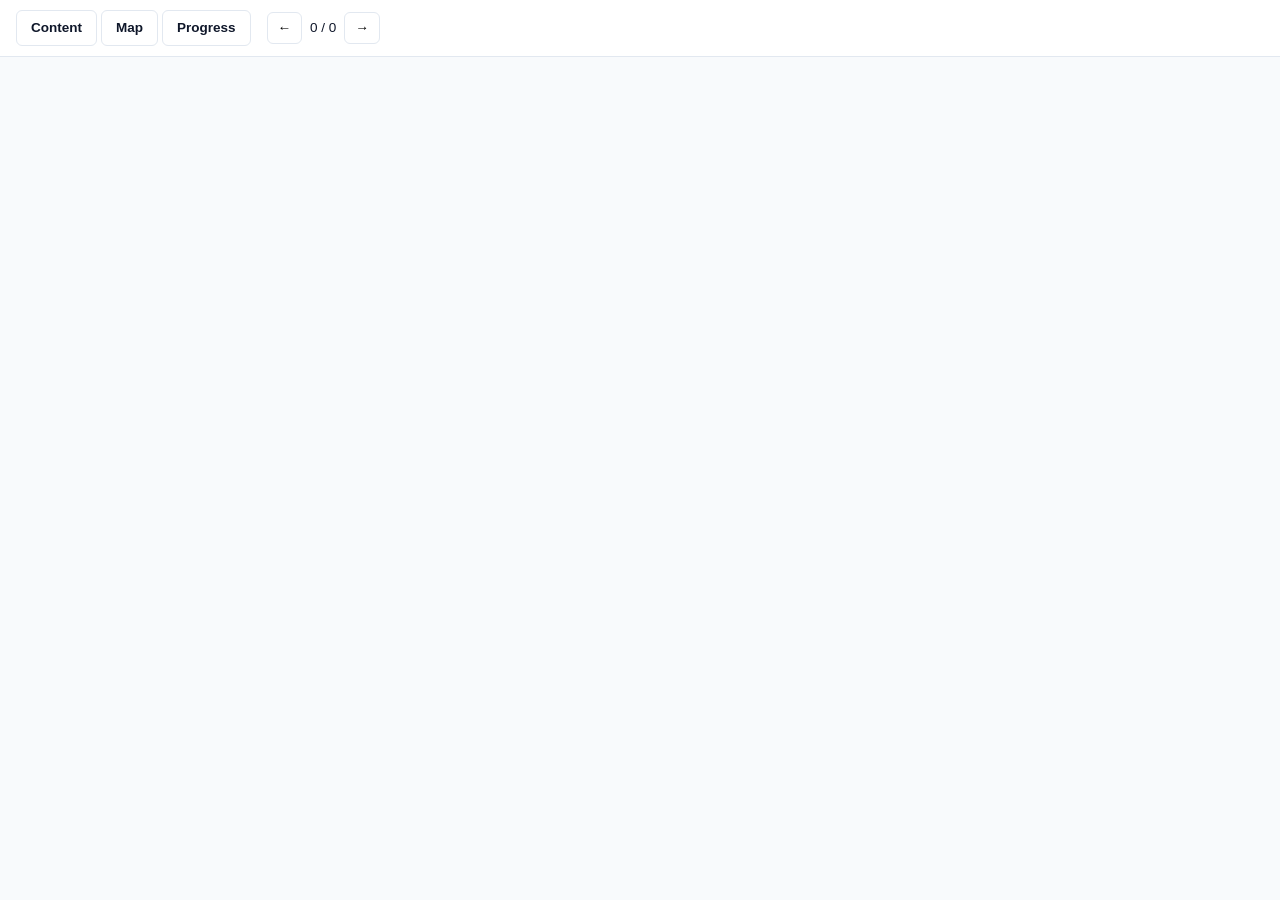
==== analysis/review_app/index.html @ 0966c4d2 "HW4: review interface, first 60-trace open coding, draft 8-mode taxonomy Adds analysis/review_app (C" ====
<!DOCTYPE html>
<!--
  Cartwheel HW4 review interface — adapted from analysis/ui/index.html for
  the trace structure actually observed in this project's samples.json
  (built by analysis.helpers.tools.select_traces / normalize_trace):

    - each sample is one full multi-turn conversation, already merged by
      scenario_id (analysis.helpers.normalization._merge_multi_turn)
    - sample.trace is a flat list of {role, ...} messages: user, assistant,
      tool_call {name, arguments}, tool_result {name, content}, observation
    - sample.features has turn_count / tool_call_count / distinct_tools /
      has_retrieval / tokens; sample.meta has role / store / prompt_version /
      scenario_id — no user_id or latency, so those are pulled instead from
      the matching HW3 scenario record (served read-only at /api/scenarios,
      joined here client-side by scenario_id) rather than invented.

  Same file-backed API as the reference UI (server API left unchanged):
    GET/POST /api/samples /api/annotations /api/patterns /api/suggestions
    GET      /api/graph /api/scenarios
-->
<html lang="en">
<head>
<meta charset="utf-8" />
<meta name="viewport" content="width=device-width, initial-scale=1" />
<title>Cartwheel HW4 review</title>
<style>
  :root {
    --role-user: #2563eb;
    --role-assistant: #059669;
    --role-tool-call: #b45309;
    --role-tool-result: #7c3aed;
    --role-system: #6b7280;
    --bg: #f8fafc;
    --panel: #ffffff;
    --line: #e2e8f0;
    --muted: #64748b;
    --text: #0f172a;
    --hl: #fde68a;
    --good: #16a34a;
    --bad: #dc2626;
  }
  * { box-sizing: border-box; }
  body { margin: 0; font: 13.5px/1.5 -apple-system, Segoe UI, sans-serif; background: var(--bg); color: var(--text); }
  button, select, textarea, input { font: inherit; }
  button { cursor: pointer; }

  #topbar {
    position: sticky; top: 0; z-index: 10;
    display: flex; align-items: center; gap: 16px;
    padding: 10px 16px; background: var(--panel); border-bottom: 1px solid var(--line);
  }
  .tabs { display: flex; gap: 4px; }
  .tabs button {
    padding: 7px 14px; border-radius: 6px; border: 1px solid var(--line);
    background: var(--panel); color: var(--text); font-weight: 600;
  }
  .tabs button.active { background: #0f172a; color: #fff; border-color: #0f172a; }
  .nav { display: flex; align-items: center; gap: 8px; }
  .nav button { border: 1px solid var(--line); background: var(--panel); border-radius: 6px; padding: 5px 10px; }
  .nav button:disabled { opacity: .35; cursor: default; }
  .spacer { flex: 1; }
  .stats { color: var(--muted); font-size: 12.5px; }

  #app { display: none; max-width: 1300px; margin: 0 auto; padding: 20px 16px 80px; }
  #app.active { display: block; }
  #view-trace { display: grid; grid-template-columns: minmax(0, 1fr) 320px; gap: 20px; align-items: start; }

  .card { background: var(--panel); border: 1px solid var(--line); border-radius: 10px; padding: 16px; }
  .header-card { margin-bottom: 14px; }
  .header-card h2 { margin: 0 0 8px; font-family: ui-monospace, monospace; font-size: 16px; }
  .badge {
    display: inline-block; font-size: 10.5px; font-weight: 700; letter-spacing: .03em;
    padding: 2px 8px; border-radius: 999px; margin-right: 6px; text-transform: uppercase;
  }
  .badge-challenge { background: #fee2e2; color: #991b1b; }
  .badge-coverage { background: #dbeafe; color: #1e3a8a; }
  .badge-dataquality { background: #fef3c7; color: #92400e; }
  .badge-intent { background: #ede9fe; color: #5b21b6; }
  .badge-role { background: #dcfce7; color: #166534; }

  .truth-box {
    margin-top: 10px; padding: 10px 12px; border-radius: 8px;
    background: #ecfdf5; border: 1px solid #a7f3d0; font-size: 12.5px;
  }
  .truth-box .label { font-weight: 700; font-family: ui-monospace, monospace; color: #065f46; }
  .truth-box .src { color: var(--muted); margin-top: 4px; font-size: 11.5px; }

  .meta-line { margin-top: 10px; color: var(--muted); font-size: 12.5px; display: flex; flex-wrap: wrap; gap: 14px; }
  .meta-line b { color: var(--text); }

  .sysprompt { margin-top: 10px; }
  .sysprompt summary { cursor: pointer; color: var(--muted); font-size: 12px; }
  .sysprompt pre { white-space: pre-wrap; font-size: 11.5px; background: #f1f5f9; padding: 10px; border-radius: 6px; margin-top: 6px; }

  .msg { border-left: 4px solid var(--role-system); background: var(--panel); border-radius: 0 8px 8px 0;
         padding: 10px 14px; margin-bottom: 10px; position: relative; }
  .msg.role-user { border-color: var(--role-user); background: #eff6ff; }
  .msg.role-assistant { border-color: var(--role-assistant); background: #ecfdf5; }
  .msg.role-tool_call { border-color: var(--role-tool-call); background: #fffbeb; }
  .msg.role-tool_result { border-color: var(--role-tool-result); background: #f5f3ff; }
  .msg .role-label { font-size: 10.5px; font-weight: 700; letter-spacing: .04em; text-transform: uppercase; margin-bottom: 4px; }
  .msg.role-user .role-label { color: var(--role-user); }
  .msg.role-assistant .role-label { color: var(--role-assistant); }
  .msg.role-tool_call .role-label { color: var(--role-tool-call); }
  .msg.role-tool_result .role-label { color: var(--role-tool-result); }
  .msg .name { font-family: ui-monospace, monospace; font-weight: 700; margin-bottom: 4px; }
  .msg pre { white-space: pre-wrap; word-break: break-word; font-family: ui-monospace, monospace; font-size: 12px; margin: 0; }
  .msg .text { white-space: pre-wrap; }
  .msg .toggle { color: var(--role-tool-result); background: none; border: none; font-size: 11.5px; padding: 4px 0 0; text-decoration: underline; }
  .msg mark { background: var(--hl); }

  .margin { position: sticky; top: 64px; display: flex; flex-direction: column; gap: 12px; }
  .compose textarea { width: 100%; min-height: 60px; border: 1px solid var(--line); border-radius: 6px; padding: 8px; resize: vertical; }
  .compose .quote { font-size: 12px; font-style: italic; color: var(--muted); border-left: 3px solid var(--hl); padding-left: 8px; margin-bottom: 6px; }
  .compose select { width: 100%; margin: 6px 0; padding: 5px; border: 1px solid var(--line); border-radius: 6px; }
  .compose .row { display: flex; gap: 6px; margin-top: 6px; }
  .compose .row button { flex: 1; padding: 6px; border-radius: 6px; border: 1px solid var(--line); background: #fff; }
  .compose .row button.primary { background: #0f172a; color: #fff; border-color: #0f172a; }
  .note-item { font-size: 12px; border-bottom: 1px dashed var(--line); padding: 8px 0; }
  .note-item .quote { font-style: italic; color: var(--muted); }
  .note-item .meta { color: var(--muted); font-size: 10.5px; margin-top: 3px; display: flex; justify-content: space-between; }
  .note-item .del { color: var(--bad); background: none; border: none; font-size: 11px; }
  .label-pill { font-size: 10px; padding: 1px 6px; border-radius: 999px; font-weight: 700; }
  .label-pill.present { background: #fee2e2; color: #991b1b; }
  .label-pill.absent { background: #dcfce7; color: #166534; }
  .empty { color: var(--muted); padding: 40px 20px; text-align: center; }
  .hint { color: var(--muted); font-size: 12px; }

  /* progress view */
  .prog-grid { display: grid; grid-template-columns: 1fr 1fr; gap: 20px; }
  .mode-block { margin-bottom: 12px; padding: 10px 12px; border: 1px solid var(--line); border-radius: 8px; }
  .mode-block h3 { margin: 0 0 4px; font-family: ui-monospace, monospace; font-size: 13px; display: flex; justify-content: space-between; }
  .mode-block .def { color: var(--muted); font-size: 12px; margin: 4px 0; }
  .mode-block .counts { font-size: 11.5px; color: var(--muted); }
  .add-mode { display: flex; gap: 6px; margin-top: 10px; }
  .add-mode input { flex: 1; border: 1px solid var(--line); border-radius: 6px; padding: 6px; }
  .add-mode button { border-radius: 6px; border: 1px solid var(--line); background: #0f172a; color: #fff; padding: 6px 12px; }
  table.grid { width: 100%; border-collapse: collapse; font-size: 12px; }
  table.grid th, table.grid td { border-bottom: 1px solid var(--line); padding: 5px 6px; text-align: center; }
  table.grid th:first-child, table.grid td:first-child { text-align: left; font-family: ui-monospace, monospace; }
  table.grid tr:hover { background: #f8fafc; cursor: pointer; }
  .sugg-row { display: flex; align-items: center; gap: 8px; border-bottom: 1px dashed var(--line); padding: 8px 0; font-size: 12px; }
  .sugg-row .mode { font-family: ui-monospace, monospace; background: #ede9fe; color: #5b21b6; padding: 1px 6px; border-radius: 4px; }
  .sugg-row .quote { flex: 1; font-style: italic; color: var(--muted); }
  .sugg-row button { border-radius: 6px; border: 1px solid var(--line); background: #fff; padding: 4px 8px; font-size: 11px; }

  /* map view */
  #graph-svg { width: 100%; height: 640px; background: var(--panel); border: 1px solid var(--line); border-radius: 10px; }
  .node { cursor: pointer; }
  .node:hover { stroke: #0f172a; stroke-width: 2; }
</style>
</head>
<body>

<div id="topbar">
  <div class="tabs">
    <button data-view="trace">Content</button>
    <button data-view="map">Map</button>
    <button data-view="progress">Progress</button>
  </div>
  <div class="nav" id="trace-nav">
    <button id="prev">&larr;</button>
    <span id="counter">0 / 0</span>
    <button id="next">&rarr;</button>
  </div>
  <div class="spacer"></div>
  <div class="stats" id="stats"></div>
</div>

<div id="app" class="active">
  <div id="view-trace"></div>
  <div id="view-map" style="display:none"></div>
  <div id="view-progress" style="display:none"></div>
</div>

<script>
const api = {
  get: (p) => fetch(p).then(r => r.json()),
  post: (p, d) => fetch(p, {method: 'POST', headers: {'Content-Type': 'application/json'}, body: JSON.stringify(d)}).then(r => r.json()),
};

const state = {
  samples: [], annotations: [], suggestions: [], patterns: {}, graph: {nodes: [], clusters: []}, scenarios: {},
  view: 'trace', idx: 0, pendingQuote: null,
};

// cp1252-as-UTF-8 mojibake repair (same technique as trace_viewer's
// _fix_text): re-encode the wrongly-decoded string as cp1252 bytes, then
// decode those bytes as UTF-8. Only characters cp1252 can represent are
// touched; anything outside that range, or bytes that fail to decode as
// valid UTF-8, are left exactly as received.
const CP1252_ENCODE = {
  0x20AC:0x80, 0x201A:0x82, 0x0192:0x83, 0x201E:0x84, 0x2026:0x85, 0x2020:0x86,
  0x2021:0x87, 0x02C6:0x88, 0x2030:0x89, 0x0160:0x8A, 0x2039:0x8B, 0x0152:0x8C,
  0x017D:0x8E, 0x2018:0x91, 0x2019:0x92, 0x201C:0x93, 0x201D:0x94, 0x2022:0x95,
  0x2013:0x96, 0x2014:0x97, 0x02DC:0x98, 0x2122:0x99, 0x0161:0x9A, 0x203A:0x9B,
  0x0153:0x9C, 0x017E:0x9E, 0x0178:0x9F,
};
function fixMojibake(str) {
  if (typeof str !== 'string' || !str) return str;
  const bytes = [];
  for (const ch of str) {
    const cp = ch.codePointAt(0);
    if (cp <= 0xFF) { bytes.push(cp); continue; }
    const mapped = CP1252_ENCODE[cp];
    if (mapped === undefined) return str;
    bytes.push(mapped);
  }
  try {
    return new TextDecoder('utf-8', {fatal: true}).decode(new Uint8Array(bytes));
  } catch (e) {
    return str;
  }
}
function deepFixText(value) {
  if (typeof value === 'string') return fixMojibake(value);
  if (Array.isArray(value)) return value.map(deepFixText);
  if (value && typeof value === 'object') {
    const out = {};
    for (const k in value) out[k] = deepFixText(value[k]);
    return out;
  }
  return value;
}

function escape(s) {
  return String(s == null ? '' : s).replace(/[&<>"']/g, c => ({'&':'&amp;','<':'&lt;','>':'&gt;','"':'&quot;',"'":'&#39;'}[c]));
}

function asAnnotationList(a) {
  if (Array.isArray(a)) return a;
  if (a && Array.isArray(a.annotations)) return a.annotations;
  return [];
}

function normalizePatterns(p) {
  if (!p) return [];
  if (Array.isArray(p.modes)) return p.modes.filter(m => m && m.name);
  if (typeof p === 'object' && !Array.isArray(p)) {
    return Object.entries(p).filter(([k]) => k !== 'human_signoff' && k !== 'reconciliation')
      .map(([name, v]) => ({name, ...(v || {})}));
  }
  return [];
}

async function load() {
  const [samples, annotations, suggestions, patterns, graph, scenarios] = await Promise.all([
    api.get('/api/samples'), api.get('/api/annotations'), api.get('/api/suggestions'),
    api.get('/api/patterns'), api.get('/api/graph'), api.get('/api/scenarios'),
  ]);
  state.samples = (Array.isArray(samples) ? samples : []).map(deepFixText);
  state.annotations = asAnnotationList(annotations);
  state.suggestions = Array.isArray(suggestions) ? suggestions : [];
  state.patterns = patterns && typeof patterns === 'object' ? patterns : {};
  state.graph = graph && typeof graph === 'object' ? graph : {nodes: [], clusters: []};
  state.scenarios = deepFixText(scenarios && typeof scenarios === 'object' ? scenarios : {});
  if (state.idx >= state.samples.length) state.idx = 0;
}

async function persistAnnotations() {
  const result = await api.post('/api/annotations', state.annotations);
  if (result && result.error) console.warn('annotation sync:', result.error);
  return result;
}

// ---- topbar ----

function renderTopbar() {
  document.querySelectorAll('.tabs button').forEach(b => b.classList.toggle('active', b.dataset.view === state.view));
  document.getElementById('trace-nav').style.visibility = state.view === 'trace' ? 'visible' : 'hidden';
  const total = state.samples.length;
  document.getElementById('counter').textContent = total ? `${state.idx + 1} / ${total}` : '0 / 0';
  document.getElementById('prev').disabled = state.idx <= 0;
  document.getElementById('next').disabled = state.idx >= total - 1;
  const annotatedTraces = new Set(state.annotations.map(a => a.trace_id)).size;
  const notes = state.annotations.length;
  document.getElementById('stats').textContent =
    `${annotatedTraces} / ${total} traces annotated, ${notes} note${notes === 1 ? '' : 's'}`;
}

// ---- trace view ----

function scenarioFor(sample) {
  const sid = (sample.meta && sample.meta.scenario_id) || sample.trace_id;
  return state.scenarios[sid] || null;
}

function truncated(text, limit) {
  if (text.length <= limit) return {short: text, isLong: false};
  return {short: text.slice(0, limit), isLong: true};
}

function sessionMatches(args, sess) {
  // Flag tool arguments whose value equals the caller's session IDs, so a
  // reviewer can see where a value like "store": "1" came from.
  const notes = [];
  if (!args || typeof args !== 'object') return notes;
  const ids = [['store ID', sess.store_id, 'store'], ['user ID', sess.user_id, 'user']];
  for (const [key, val] of Object.entries(args)) {
    if (val === null || val === undefined || val === '') continue;
    for (const [label, id, keyword] of ids) {
      if (key.toLowerCase().includes(keyword) && id !== null && id !== undefined && String(val) === String(id)) {
        notes.push(`argument "${key}" = ${JSON.stringify(val)} equals the session ${label} (${id})`);
      }
    }
  }
  return notes;
}

function renderMessage(msg, i, sess) {
  const role = msg.role || 'observation';
  const cls = ['user', 'assistant', 'tool_call', 'tool_result'].includes(role) ? role : 'observation';
  let label = role.replace(/_/g, ' ');
  let body = '';
  if (role === 'tool_call') {
    const args = JSON.stringify(msg.arguments ?? {}, null, 2);
    const t = truncated(args, 500);
    const matchNotes = sessionMatches(msg.arguments, sess || {})
      .map(n => `<div class="hint" style="color:var(--role-tool-call); margin-bottom:4px">${escape(n)}</div>`).join('');
    body = `<div class="name">${escape(msg.name || '')}</div>` + matchNotes +
      `<pre data-full="${escape(args)}">${escape(t.short)}${t.isLong ? '…' : ''}</pre>` +
      (t.isLong ? `<button class="toggle" data-action="expand">Show full arguments (${args.split('\n').length} lines)</button>` : '');
  } else if (role === 'tool_result') {
    const content = typeof msg.content === 'string' ? msg.content : JSON.stringify(msg.content ?? {}, null, 2);
    const t = truncated(content, 500);
    body = `<div class="name">${escape(msg.name || '')}</div>` +
      `<pre data-full="${escape(content)}">${escape(t.short)}${t.isLong ? '…' : ''}</pre>` +
      (t.isLong ? `<button class="toggle" data-action="expand">Show full result (${content.split('\n').length} lines)</button>` : '');
  } else if (role === 'observation') {
    label = msg.label || 'observation';
    body = `<div class="text">${escape(msg.text || '')}</div>`;
  } else {
    body = `<div class="text">${escape(msg.text || '')}</div>`;
  }
  return `<div class="msg role-${cls}" data-msg-index="${i}">` +
    `<div class="role-label">${escape(label)}</div>${body}</div>`;
}

function renderTrace() {
  const el = document.getElementById('view-trace');
  if (!state.samples.length) {
    el.innerHTML = `<div class="card empty">No samples loaded yet.<br><br>` +
      `Run <code>analysis.helpers.tools.select_traces(...)</code> to populate ` +
      `<code>analysis/state/samples.json</code>, then reload this page.</div>`;
    return;
  }
  const sample = state.samples[state.idx];
  const scenario = scenarioFor(sample);
  const tuple = (scenario && scenario.tuple) || {};
  const expected = scenario && scenario.expected;
  const feats = sample.features || {};

  const badges = [];
  if (scenario) {
    badges.push(`<span class="badge badge-${scenario.scenario_group === 'challenge' ? 'challenge' : 'coverage'}">${escape(scenario.scenario_group || '')}</span>`);
    if (scenario.data_quality_case_id) badges.push(`<span class="badge badge-dataquality">data quality</span>`);
    if (tuple.intent) badges.push(`<span class="badge badge-intent">${escape(tuple.intent)}</span>`);
    if (tuple.role) badges.push(`<span class="badge badge-role">${escape(tuple.role)}</span>`);
  }

  let truthBox = '';
  if (expected) {
    const src = expected.source ? `${escape(expected.source.type || '')} / ${escape(expected.source.reference || '')}` : '';
    truthBox = `<div class="truth-box">` +
      `<div class="label">EXPECTED: ${escape(expected.outcome || '')}</div>` +
      `<div>${escape(expected.reason || '')}</div>` +
      (src ? `<div class="src">Source: ${src}</div>` : '') +
      `</div>`;
  }

  const sess = (scenario && scenario.session) || {};
  const metaBits = [
    ['Role', tuple.role || (sample.meta && sample.meta.role)],
    ['User', sess.user_name ? `${sess.user_id} (${sess.user_name})` : tuple.user_id],
    ['Session store ID', sess.store_id !== null && sess.store_id !== undefined ? `${sess.store_id}${sess.store_name ? ' (' + sess.store_name + ')' : ''}` : null],
    ['Difficulty', tuple.difficulty],
    ['Tools needed', tuple.tools_needed],
    ['Style', tuple.user_style],
    ['Turns', feats.turn_count],
    ['Tool calls', feats.tool_call_count],
  ].filter(([, v]) => v !== undefined && v !== null && v !== '');
  const metaLine = metaBits.map(([k, v]) => `<span><b>${k}:</b> ${escape(String(v))}</span>`).join('');

  const sysMsg = (sample.trace || []).find(m => m.role === 'system');
  const sysBlock = sysMsg
    ? `<details class="sysprompt"><summary>System prompt (click to expand)</summary><pre>${escape(sysMsg.text || '')}</pre></details>`
    : '';

  const conversation = (sample.trace || [])
    .filter(m => m.role !== 'system')
    .map((m, i) => renderMessage(m, i, sess)).join('');

  el.innerHTML =
    `<div>` +
      `<div class="card header-card">` +
        `<h2>${escape(sample.trace_id)}</h2>` +
        badges.join('') +
        truthBox +
        `<div class="meta-line">${metaLine}</div>` +
        (sample.reason ? `<div class="hint" style="margin-top:8px">Sampled because: ${escape(sample.reason)}</div>` : '') +
        sysBlock +
      `</div>` +
      `<div id="conversation">${conversation}</div>` +
    `</div>` +
    `<div class="margin" id="margin"></div>`;

  renderMargin();
  document.getElementById('conversation').addEventListener('mouseup', onSelectText);
  document.getElementById('conversation').querySelectorAll('.toggle').forEach(btn => {
    btn.addEventListener('click', () => {
      const pre = btn.previousElementSibling;
      pre.textContent = pre.dataset.full;
      btn.remove();
    });
  });
}

function onSelectText(ev) {
  const sel = window.getSelection();
  const text = sel ? sel.toString().trim() : '';
  if (!text) return;
  const msgEl = ev.target.closest('[data-msg-index]');
  state.pendingQuote = {text, msgIndex: msgEl ? Number(msgEl.dataset.msgIndex) : null};
  renderMargin();
}

function renderMargin() {
  const el = document.getElementById('margin');
  if (!el) return;
  const sample = state.samples[state.idx];
  const modes = normalizePatterns(state.patterns);
  // The mode + present/absent controls are Part E's structured-labeling
  // step, which only makes sense once a taxonomy exists (Part D). Before
  // that, show plain note-taking only — no dead controls.
  const modeOptions = modes.map(m => `<option value="${escape(m.name)}">${escape(m.name)}</option>`).join('');
  const modeControls = modes.length
    ? `<select id="__MODE_ID__">${modeOptions}</select>` +
      `<div class="row"><button data-label="1">Mark present</button><button data-label="0">Mark absent</button></div>`
    : '';

  let compose = '';
  if (state.pendingQuote) {
    compose = `<div class="card compose">` +
      `<div class="quote">"${escape(state.pendingQuote.text)}"</div>` +
      `<textarea id="note-text" placeholder="What's happening here?"></textarea>` +
      modeControls.replace('__MODE_ID__', 'note-mode') +
      `<div class="row"><button class="primary" id="save-note">Save note</button><button id="cancel-note">Cancel</button></div>` +
    `</div>`;
  } else {
    compose = `<div class="card compose">` +
      `<div class="hint" style="margin-bottom:6px">Select any text above to quote it, or write a general note below.</div>` +
      `<textarea id="general-note-text" placeholder="General note about this trace..."></textarea>` +
      modeControls.replace('__MODE_ID__', 'general-note-mode') +
      `<div class="row"><button class="primary" id="general-save">Save note</button></div>` +
    `</div>`;
  }

  const alreadyReviewed = state.annotations.some(a => a.trace_id === sample.trace_id);
  const noFailureBlock = `<div class="card">` +
    `<button id="no-failure-btn" style="width:100%; padding:8px; border-radius:6px; border:1px solid var(--line); background:#fff;">` +
    `${alreadyReviewed ? 'Already has notes' : 'No failure observed'}</button>` +
    `<div class="hint" style="margin-top:6px">Per Part B: read until the first failure and stop; if there truly isn't one, record that explicitly so this trace counts as reviewed.</div></div>`;

  const notes = state.annotations.filter(a => a.trace_id === sample.trace_id)
    .slice().sort((a, b) => (b.ts || '').localeCompare(a.ts || ''));
  const notesHtml = notes.length
    ? notes.map(a => `<div class="note-item" data-id="${escape(a.id)}">` +
        (a.quote ? `<div class="quote">"${escape(a.quote)}"</div>` : '') +
        `<div>${escape(a.note || '')}</div>` +
        `<div class="meta"><span>${a.mode ? `<span class="label-pill ${a.label == 1 ? 'present' : 'absent'}">${escape(a.mode)}: ${a.label == 1 ? 'present' : 'absent'}</span>` : ''}</span>` +
        `<button class="del" data-id="${escape(a.id)}">delete</button></div></div>`).join('')
    : `<div class="hint">No notes on this trace yet.</div>`;

  el.innerHTML = noFailureBlock + compose + `<div class="card"><b style="font-size:12px">Notes on this trace</b><div style="margin-top:8px">${notesHtml}</div></div>`;

  const noFailureBtn = document.getElementById('no-failure-btn');
  if (noFailureBtn && !alreadyReviewed) {
    noFailureBtn.addEventListener('click', () => saveAnnotation('', 'no failure observed', null, null));
  } else if (noFailureBtn) {
    noFailureBtn.disabled = true;
  }

  const noteTextId = state.pendingQuote ? 'note-text' : 'general-note-text';
  const modeSelId = state.pendingQuote ? 'note-mode' : 'general-note-mode';
  const quoteText = state.pendingQuote ? state.pendingQuote.text : null;
  const modeValue = () => { const sel = document.getElementById(modeSelId); return sel ? sel.value : null; };

  if (state.pendingQuote) {
    document.getElementById('cancel-note').addEventListener('click', () => { state.pendingQuote = null; renderMargin(); });
  }
  const saveBtn = document.getElementById(state.pendingQuote ? 'save-note' : 'general-save');
  if (saveBtn) saveBtn.addEventListener('click', () => saveAnnotation('', document.getElementById(noteTextId).value, modeValue(), quoteText));
  el.querySelectorAll('.row button[data-label]').forEach(btn => {
    btn.addEventListener('click', () => saveAnnotation(btn.dataset.label, document.getElementById(noteTextId).value, modeValue(), quoteText));
  });
  el.querySelectorAll('.del').forEach(btn => btn.addEventListener('click', () => deleteAnnotation(btn.dataset.id)));
}

function saveAnnotation(labelStr, note, mode, quote) {
  const sample = state.samples[state.idx];
  if (!note && !quote) { alert('Write a note first — there\'s nothing to save yet.'); return; }
  const rec = {
    id: `ann-${Date.now()}-${Math.random().toString(36).slice(2, 7)}`,
    trace_id: sample.trace_id,
    scenario_id: (sample.meta && sample.meta.scenario_id) || null,
    quote: quote || null,
    note: note || '',
    mode: mode || null,
    label: labelStr === '' ? null : Number(labelStr),
    source: 'human',
    ts: new Date().toISOString(),
  };
  state.annotations.push(rec);
  state.pendingQuote = null;
  persistAnnotations();
  renderMargin();
  renderTopbar();
}

function deleteAnnotation(id) {
  state.annotations = state.annotations.filter(a => a.id !== id);
  persistAnnotations();
  renderMargin();
  renderTopbar();
}

// ---- map view ----

function renderMap() {
  const el = document.getElementById('view-map');
  const nodes = state.graph.nodes || [];
  if (!nodes.length) {
    el.innerHTML = `<div class="card empty">No 2D projection yet.<br><br>The graph fills in once the sample set has enough traces to cluster.</div>`;
    return;
  }
  const xs = nodes.map(n => n.x), ys = nodes.map(n => n.y);
  const minX = Math.min(...xs), maxX = Math.max(...xs), minY = Math.min(...ys), maxY = Math.max(...ys);
  const pad = 30, w = 1100, h = 620;
  const sx = x => pad + (maxX > minX ? (x - minX) / (maxX - minX) : 0.5) * (w - 2 * pad);
  const sy = y => pad + (maxY > minY ? (y - minY) / (maxY - minY) : 0.5) * (h - 2 * pad);
  const annotatedIds = new Set(state.annotations.map(a => a.trace_id));
  const hue = c => { let h2 = 0; const s = String(c); for (let i = 0; i < s.length; i++) h2 = (h2 * 31 + s.charCodeAt(i)) % 360; return h2; };

  const circles = nodes.map(n => {
    const color = `hsl(${hue(n.cluster ?? 0)}, 60%, 55%)`;
    const ring = annotatedIds.has(n.id) ? 'stroke="#0f172a" stroke-width="2"' : 'stroke="none"';
    return `<circle class="node" data-id="${escape(n.id)}" cx="${sx(n.x)}" cy="${sy(n.y)}" r="6" fill="${color}" ${ring}><title>${escape(n.id)}</title></circle>`;
  }).join('');

  el.innerHTML = `<div class="hint" style="margin-bottom:8px">Each point is a sampled trace; color = cluster, ring = already annotated. Click to open.</div>` +
    `<svg id="graph-svg" viewBox="0 0 ${w} ${h}">${circles}</svg>`;

  el.querySelectorAll('.node').forEach(c => c.addEventListener('click', () => {
    const id = c.dataset.id;
    const i = state.samples.findIndex(s => s.trace_id === id);
    if (i >= 0) { state.idx = i; state.view = 'trace'; renderAll(); }
  }));
}

// ---- progress view ----

function renderProgress() {
  const el = document.getElementById('view-progress');
  const modes = normalizePatterns(state.patterns);
  const total = state.samples.length;
  const annotatedTraces = new Set(state.annotations.map(a => a.trace_id)).size;
  const pct = total ? Math.round(100 * annotatedTraces / total) : 0;

  const modeBlocks = modes.length
    ? modes.map(m => {
        const rows = state.annotations.filter(a => a.mode === m.name && (a.label === 0 || a.label === 1));
        const present = rows.filter(r => r.label === 1).length;
        const absent = rows.filter(r => r.label === 0).length;
        return `<div class="mode-block"><h3>${escape(m.name)}<span class="counts">${present} present / ${absent} absent</span></h3>` +
          `<div class="def">${escape(m.definition || '')}</div></div>`;
      }).join('')
    : `<div class="hint">No failure modes defined yet. Add one below once open coding has surfaced a pattern.</div>`;

  const gridRows = state.samples.map(s => {
    const cells = modes.map(m => {
      const rows = state.annotations.filter(a => a.trace_id === s.trace_id && a.mode === m.name && (a.label === 0 || a.label === 1));
      const last = rows[rows.length - 1];
      if (!last) return '<td>–</td>';
      return `<td style="color:${last.label === 1 ? 'var(--bad)' : 'var(--good)'}">${last.label === 1 ? '✓' : '✗'}</td>`;
    }).join('');
    const noteCount = state.annotations.filter(a => a.trace_id === s.trace_id).length;
    return `<tr data-id="${escape(s.trace_id)}"><td>${escape(s.trace_id)}</td><td>${noteCount}</td>${cells}</tr>`;
  }).join('');

  const suggRows = state.suggestions.length
    ? state.suggestions.map((s, i) => `<div class="sugg-row" data-i="${i}">` +
        `<span class="mode">${escape(s.mode || '')}</span><span class="quote">"${escape(s.quote || '')}" &middot; ${escape(s.trace_id || '')}</span>` +
        `<button data-action="accept" data-i="${i}">Accept</button><button data-action="reject" data-i="${i}">Reject</button></div>`).join('')
    : `<div class="hint">No pending suggestions.</div>`;

  el.innerHTML = `<div class="prog-grid">` +
    `<div class="card">` +
      `<b>Overall progress</b>` +
      `<div class="hint" style="margin:8px 0">${annotatedTraces} / ${total} traces have at least one note (${pct}%)</div>` +
      `<b style="font-size:12px">Failure mode taxonomy</b>` +
      `<div style="margin-top:8px">${modeBlocks}</div>` +
      `<div class="add-mode">` +
        `<input id="new-mode-name" placeholder="mode_name_snake_case" />` +
        `<input id="new-mode-def" placeholder="definition" style="flex:2" />` +
        `<button id="add-mode-btn">Add mode</button>` +
      `</div>` +
    `</div>` +
    `<div class="card">` +
      `<b>Agent suggestions</b>` +
      `<div style="margin-top:8px">${suggRows}</div>` +
    `</div>` +
  `</div>` +
  `<div class="card" style="margin-top:20px; overflow-x:auto">` +
    `<b>Structured labeling</b>` +
    `<table class="grid"><thead><tr><th>trace</th><th>notes</th>${modes.map(m => `<th>${escape(m.name)}</th>`).join('')}</tr></thead>` +
    `<tbody>${gridRows}</tbody></table>` +
  `</div>`;

  el.querySelectorAll('table.grid tbody tr').forEach(tr => tr.addEventListener('click', () => {
    const i = state.samples.findIndex(s => s.trace_id === tr.dataset.id);
    if (i >= 0) { state.idx = i; state.view = 'trace'; renderAll(); }
  }));
  document.getElementById('add-mode-btn').addEventListener('click', addMode);
  el.querySelectorAll('.sugg-row button').forEach(btn => btn.addEventListener('click', () => handleSuggestion(Number(btn.dataset.i), btn.dataset.action)));
}

async function addMode() {
  const name = document.getElementById('new-mode-name').value.trim();
  const definition = document.getElementById('new-mode-def').value.trim();
  if (!name) return;
  const modes = normalizePatterns(state.patterns);
  modes.push({name, definition, status: 'draft', example_trace_ids: [], example_quotes: []});
  state.patterns = {modes};
  await api.post('/api/patterns', state.patterns);
  renderProgress();
}

async function handleSuggestion(i, action) {
  const s = state.suggestions[i];
  if (action === 'accept') {
    state.annotations.push({
      id: `ann-${Date.now()}-${Math.random().toString(36).slice(2, 7)}`,
      trace_id: s.trace_id, quote: s.quote || null, note: `[accepted suggestion] ${s.mode || ''}`,
      mode: s.mode || null, label: 1, source: 'accepted_suggestion', ts: new Date().toISOString(),
    });
    await persistAnnotations();
  }
  state.suggestions = state.suggestions.filter((_, idx) => idx !== i);
  await api.post('/api/suggestions', state.suggestions);
  renderProgress();
  renderTopbar();
}

// ---- shell ----

function renderAll() {
  document.getElementById('view-trace').style.display = state.view === 'trace' ? 'grid' : 'none';
  document.getElementById('view-map').style.display = state.view === 'map' ? 'block' : 'none';
  document.getElementById('view-progress').style.display = state.view === 'progress' ? 'block' : 'none';
  renderTopbar();
  if (state.view === 'trace') renderTrace();
  else if (state.view === 'map') renderMap();
  else renderProgress();
}

document.querySelectorAll('.tabs button').forEach(b => b.addEventListener('click', () => { state.view = b.dataset.view; state.pendingQuote = null; renderAll(); }));
document.getElementById('prev').addEventListener('click', () => { if (state.idx > 0) { state.idx--; state.pendingQuote = null; renderAll(); } });
document.getElementById('next').addEventListener('click', () => { if (state.idx < state.samples.length - 1) { state.idx++; state.pendingQuote = null; renderAll(); } });

async function poll() {
  try {
    const [samples, suggestions, patterns, annotations] = await Promise.all([
      api.get('/api/samples'), api.get('/api/suggestions'), api.get('/api/patterns'), api.get('/api/annotations'),
    ]);
    const remote = asAnnotationList(annotations);
    const seen = new Set(state.annotations.map(a => a.id));
    const merged = state.annotations.concat(remote.filter(a => a.id && !seen.has(a.id)));
    state.samples = Array.isArray(samples) ? samples.map(deepFixText) : state.samples;
    state.suggestions = Array.isArray(suggestions) ? suggestions : state.suggestions;
    state.patterns = patterns && typeof patterns === 'object' ? patterns : state.patterns;
    state.annotations = merged;
    renderTopbar();
    if (state.view === 'progress') renderProgress();
  } catch (e) { /* offline tick, ignore */ }
}

(async function init() {
  await load();
  renderAll();
  setInterval(poll, 2000);
})();
</script>
</body>
</html>
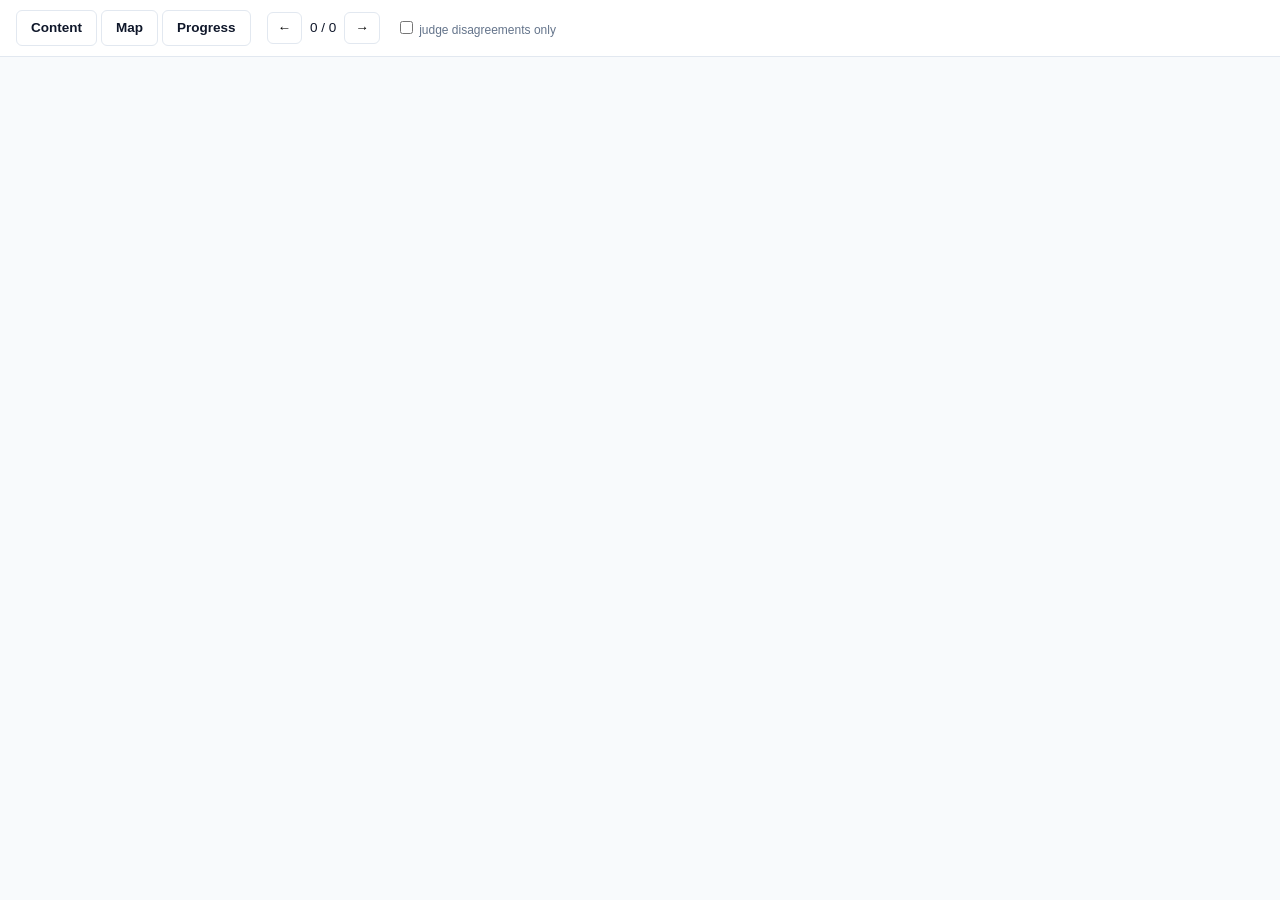
==== commit 8f8b74ff: "HW5: LLM judge for internal_policy_id_shown (dev and test 28/28), code baseline Adds run_judges.py (" ====
--- a/analysis/review_app/index.html
+++ b/analysis/review_app/index.html
@@ -61,9 +61,9 @@
   .spacer { flex: 1; }
   .stats { color: var(--muted); font-size: 12.5px; }
 
-  #app { display: none; max-width: 1300px; margin: 0 auto; padding: 20px 16px 80px; }
+  #app { display: none; max-width: 1480px; margin: 0 auto; padding: 20px 16px 80px; }
   #app.active { display: block; }
-  #view-trace { display: grid; grid-template-columns: minmax(0, 1fr) 320px; gap: 20px; align-items: start; }
+  #view-trace { display: grid; grid-template-columns: minmax(0, 1fr) 470px; gap: 20px; align-items: start; }
 
   .card { background: var(--panel); border: 1px solid var(--line); border-radius: 10px; padding: 16px; }
   .header-card { margin-bottom: 14px; }
@@ -109,7 +109,7 @@
   .msg .toggle { color: var(--role-tool-result); background: none; border: none; font-size: 11.5px; padding: 4px 0 0; text-decoration: underline; }
   .msg mark { background: var(--hl); }
 
-  .margin { position: sticky; top: 64px; display: flex; flex-direction: column; gap: 12px; }
+  .margin { position: sticky; top: 64px; display: flex; flex-direction: column; gap: 12px; max-height: calc(100vh - 80px); overflow-y: auto; }
   .compose textarea { width: 100%; min-height: 60px; border: 1px solid var(--line); border-radius: 6px; padding: 8px; resize: vertical; }
   .compose .quote { font-size: 12px; font-style: italic; color: var(--muted); border-left: 3px solid var(--hl); padding-left: 8px; margin-bottom: 6px; }
   .compose select { width: 100%; margin: 6px 0; padding: 5px; border: 1px solid var(--line); border-radius: 6px; }
@@ -125,6 +125,24 @@
   .label-pill.absent { background: #dcfce7; color: #166534; }
   .empty { color: var(--muted); padding: 40px 20px; text-align: center; }
   .hint { color: var(--muted); font-size: 12px; }
+
+
+  .judge-row { display: grid; grid-template-columns: 1fr auto; align-items: center; column-gap: 8px; padding: 5px 0; border-bottom: 1px dashed var(--line); }
+  .judge-name { font-family: ui-monospace, monospace; font-size: 12px; cursor: help; overflow-wrap: anywhere; }
+  .judge-hint { grid-column: 1 / -1; margin-top: 2px; font-size: 11px; }
+  .seg-group { display: flex; gap: 4px; }
+  .seg { flex: none; width: 74px; padding: 3px 6px; border: 1px solid var(--line); background: #fff; border-radius: 6px; font-size: 12px; }
+  .seg.on-1 { background: #fee2e2; border-color: #dc2626; color: #991b1b; font-weight: 700; }
+  .seg.on-0 { background: #dcfce7; border-color: #16a34a; color: #166534; font-weight: 700; }
+  #margin .row button { width: 100%; }
+  .tag { display: inline-block; font-size: 9.5px; font-weight: 700; letter-spacing: .03em; padding: 1px 6px; border-radius: 999px; font-family: -apple-system, Segoe UI, sans-serif; }
+  .tag-hand { background: #ffedd5; color: #9a3412; border: 1px solid #fb923c; }
+  .tag-rule { background: #f1f5f9; color: #475569; border: 1px dashed #94a3b8; }
+  .judge-row.needs-hand { background: #fff7ed; border-left: 3px solid #fb923c; padding-left: 6px; }
+  .judge-verdict { margin-top: 8px; padding: 8px; border: 1px solid var(--line); border-radius: 8px; font-size: 12px; }
+  .judge-verdict.disagree { border-color: #fb923c; background: #fff7ed; }
+  .rule-line { display: flex; align-items: center; gap: 6px; flex-wrap: wrap; }
+  .accept-rule { padding: 1px 8px; font-size: 11px; border: 1px solid var(--line); border-radius: 6px; background: #fff; }
 
   /* progress view */
   .prog-grid { display: grid; grid-template-columns: 1fr 1fr; gap: 20px; }
@@ -162,6 +180,7 @@
     <button id="prev">&larr;</button>
     <span id="counter">0 / 0</span>
     <button id="next">&rarr;</button>
+    <label class="hint" style="margin-left:8px"><input type="checkbox" id="only-disagree" /> judge disagreements only</label>
   </div>
   <div class="spacer"></div>
   <div class="stats" id="stats"></div>
@@ -180,7 +199,7 @@
 };
 
 const state = {
-  samples: [], annotations: [], suggestions: [], patterns: {}, graph: {nodes: [], clusters: []}, scenarios: {},
+  samples: [], annotations: [], suggestions: [], patterns: {}, graph: {nodes: [], clusters: []}, scenarios: {}, labels: {}, audit: new Set(), judge: {judges: [], human: {}}, onlyDisagree: false,
   view: 'trace', idx: 0, pendingQuote: null,
 };
 
@@ -244,10 +263,13 @@
 }
 
 async function load() {
-  const [samples, annotations, suggestions, patterns, graph, scenarios] = await Promise.all([
+  const [samples, annotations, suggestions, patterns, graph, scenarios, labels] = await Promise.all([
     api.get('/api/samples'), api.get('/api/annotations'), api.get('/api/suggestions'),
-    api.get('/api/patterns'), api.get('/api/graph'), api.get('/api/scenarios'),
+    api.get('/api/patterns'), api.get('/api/graph'), api.get('/api/scenarios'), api.get('/api/labels'),
   ]);
+  state.labels = labels && typeof labels === 'object' ? labels : {};
+  try { state.judge = await api.get('/api/judge'); } catch (e) {}
+  try { const au = await api.get('/api/audit'); state.audit = new Set(((au && au.cells) || []).map(c => `${c.trace_id}|${c.mode}`)); } catch (e) {}
   state.samples = (Array.isArray(samples) ? samples : []).map(deepFixText);
   state.annotations = asAnnotationList(annotations);
   state.suggestions = Array.isArray(suggestions) ? suggestions : [];
@@ -270,12 +292,13 @@
   document.getElementById('trace-nav').style.visibility = state.view === 'trace' ? 'visible' : 'hidden';
   const total = state.samples.length;
   document.getElementById('counter').textContent = total ? `${state.idx + 1} / ${total}` : '0 / 0';
-  document.getElementById('prev').disabled = state.idx <= 0;
-  document.getElementById('next').disabled = state.idx >= total - 1;
-  const annotatedTraces = new Set(state.annotations.map(a => a.trace_id)).size;
-  const notes = state.annotations.length;
-  document.getElementById('stats').textContent =
-    `${annotatedTraces} / ${total} traces annotated, ${notes} note${notes === 1 ? '' : 's'}`;
+  document.getElementById('prev').disabled = stepTrace(-1) < 0;
+  document.getElementById('next').disabled = stepTrace(1) < 0;
+  const annotatedTraces = new Set(state.annotations.filter(a => !a.mode).map(a => a.trace_id)).size;
+  const need = normalizePatterns(state.patterns).length;
+  const handLeft = state.samples.reduce((n, s) => n + handCount(s), 0);
+  document.getElementById('stats').innerHTML =
+    `${annotatedTraces} / ${total} noted &middot; <b style="color:#b45309">${handLeft} cells to check</b>`;
 }
 
 // ---- trace view ----
@@ -424,74 +447,263 @@
   renderMargin();
 }
 
+// Code-check hints: cheap deterministic signals for the four modes a program
+// can check. They are retrieval signals for the reviewer, never labels.
+function codeHints(sample) {
+  const trace = sample.trace || [];
+  const hints = [];
+  const asstText = trace.filter(m => m.role === 'assistant').map(m => m.text || '').join('\n');
+  const parsed = c => { if (typeof c !== 'string') return c; try { return JSON.parse(c); } catch (e) { return null; } };
+
+  const ids = [...new Set(asstText.match(/\bcw-[a-z]+(?:-[a-z]+)*\b/g) || [])];
+  if (ids.length) hints.push({mode: 'internal_policy_id_shown', why: `reply contains ${ids.join(', ')}`});
+
+  const fmt = [];
+  if (asstText.includes('**')) fmt.push('**');
+  if (/\|\s*-{3,}/.test(asstText)) fmt.push('pipe table');
+  if (/\p{Extended_Pictographic}/u.test(asstText)) fmt.push('emoji');
+  if (fmt.length) hints.push({mode: 'unprofessional_style', why: `reply contains ${fmt.join(', ')}`});
+
+  const rejected = trace.filter(m => m.role === 'tool_result').map(m => ({name: m.name, c: parsed(m.content)}))
+    .filter(r => r.c && r.c.ok === false && ['not_found', 'invalid_argument'].includes(r.c.error));
+  if (rejected.length) hints.push({mode: 'rejected_tool_argument',
+    why: `${rejected.length} tool result(s) rejected: ${rejected.map(r => `${r.name} ${r.c.error}`).join('; ')}`});
+
+  const calls = trace.filter(m => m.role === 'tool_call');
+  const seen = new Set(); const dup = [];
+  for (const c of calls) {
+    const k = `${c.name}|${JSON.stringify(c.arguments)}`;
+    if (seen.has(k)) dup.push(c.name); else seen.add(k);
+  }
+  const searched = new Set();
+  trace.forEach(m => {
+    if (m.role === 'tool_result' && m.name === 'search_help_center') {
+      const c = parsed(m.content);
+      ((c && c.results) || []).forEach(r => searched.add(r.policy_id));
+    }
+  });
+  const refetch = calls.filter(c => c.name === 'get_policy' && c.arguments && searched.has(c.arguments.policy_id))
+    .map(c => c.arguments.policy_id);
+  if (dup.length || refetch.length) {
+    const bits = [];
+    if (dup.length) bits.push(`repeated call: ${[...new Set(dup)].join(', ')}`);
+    if (refetch.length) bits.push(`get_policy for ${[...new Set(refetch)].join(', ')} after search already returned it`);
+    hints.push({mode: 'redundant_tool_call', why: bits.join('; ')});
+  }
+  return hints;
+}
+
+// ---- rule proposals: what a code rule would decide. Never saved until the reviewer accepts. ----
+
+function orderProblems(sample) {
+  const out = [];
+  (sample.trace || []).forEach(m => {
+    if (m.role !== 'tool_result') return;
+    let c = m.content;
+    if (typeof c === 'string') { try { c = JSON.parse(c); } catch (e) { c = null; } }
+    const o = c && c.order;
+    if (!o) return;
+    if (o.status === 'delivered' && !o.delivered_at) out.push(`order ${o.order_id}: status delivered but no delivery date`);
+    if (o.delivered_at && o.shipped_at && o.delivered_at < o.shipped_at) out.push(`order ${o.order_id}: delivered before shipped`);
+  });
+  return out;
+}
+
+function ruleFor(mode, sample) {
+  const hints = {};
+  codeHints(sample).forEach(h => { hints[h.mode] = h.why; });
+  if (mode === 'internal_policy_id_shown')
+    return hints[mode] ? {value: 1, why: `rule: ${hints[mode]}`} : {value: 0, why: 'rule: no policy ID in any reply'};
+  if (mode === 'rejected_tool_argument')
+    return hints[mode] ? {value: 1, why: `rule: ${hints[mode]}`} : {value: 0, why: 'rule: no tool rejected an argument'};
+  if ((mode === 'unprofessional_style' || mode === 'redundant_tool_call') && hints[mode])
+    return {value: 1, why: `rule: ${hints[mode]}`};
+  if (mode === 'persona_not_clarified') {
+    const role = sample.meta && sample.meta.role;
+    return role === 'shopper' ? {value: 0, why: 'rule: shopper session, so no capacity mix-up is possible'} : null;
+  }
+  if (mode === 'missing_data_not_flagged') {
+    const probs = orderProblems(sample);
+    return probs.length ? null : {value: 0, why: 'rule: no missing or contradictory data in any order record shown'};
+  }
+  return null;
+}
+
+function needsHand(mode, sample) {
+  return labelOf(mode, sample.trace_id) === null && !ruleFor(mode, sample);
+}
+
+async function acceptRule(mode, sample) {
+  const r = ruleFor(mode, sample);
+  if (!r) return;
+  const evidence = `${r.why} (accepted by reviewer)`;
+  state.labels[mode] = state.labels[mode] || {};
+  state.labels[mode][sample.trace_id] = {label: r.value, evidence};
+  await api.post('/api/labels', {trace_id: sample.trace_id, mode, label: r.value, evidence});
+}
+
+async function approveAllRules() {
+  const modes = normalizePatterns(state.patterns);
+  const todo = [];
+  state.samples.forEach(s => modes.forEach(m => {
+    if (labelOf(m.name, s.trace_id) === null && ruleFor(m.name, s)) todo.push([m.name, s]);
+  }));
+  if (!todo.length) { alert('Nothing left for the rules to propose.'); return; }
+  if (!confirm(`Accept ${todo.length} rule-proposed judgments as your own?\n\nDo this only after spot-checking a few traces.`)) return;
+  for (const [mode, s] of todo) await acceptRule(mode, s);
+  renderAll();
+}
+
+// ---- judgments (Part E): one row per mode, saved to analysis/state/labels/ ----
+
+function labelOf(mode, traceId) {
+  const row = (state.labels[mode] || {})[traceId];
+  return row ? row.label : null;
+}
+
+async function setLabel(mode, label, evidence) {
+  const sample = state.samples[state.idx];
+  const tid = sample.trace_id;
+  state.labels[mode] = state.labels[mode] || {};
+  if (label === null) delete state.labels[mode][tid];
+  else state.labels[mode][tid] = {label, evidence: evidence || ''};
+  await api.post('/api/labels', {trace_id: tid, mode, label, evidence: evidence || ''});
+}
+
+function judgedCount(traceId) {
+  return normalizePatterns(state.patterns).filter(m => labelOf(m.name, traceId) !== null).length;
+}
+
+function isAudit(mode, traceId) { return state.audit.has(`${traceId}|${mode}`); }
+
+// ---- judge verdict beside the human label (HW5) ----
+
+function judgeInfo(traceId) {
+  const out = [];
+  (state.judge.judges || []).forEach(j => {
+    const r = j.results && j.results[traceId];
+    if (!r) return;
+    const human = (state.judge.human[j.mode] || {})[traceId];
+    const humanVerdict = human === 1 ? 'Pass' : human === 0 ? 'Fail' : null;
+    out.push({judge_id: j.judge_id, mode: j.mode, status: j.status, split: r.split, verdict: r.verdict,
+              critique: r.critique, human: humanVerdict, agree: humanVerdict === null ? null : humanVerdict === r.verdict});
+  });
+  return out;
+}
+
+function isDisagreement(traceId) { return judgeInfo(traceId).some(x => x.agree === false); }
+
+function stepTrace(dir) {
+  const total = state.samples.length;
+  for (let i = state.idx + dir; i >= 0 && i < total; i += dir) {
+    if (!state.onlyDisagree || isDisagreement(state.samples[i].trace_id)) return i;
+  }
+  return -1;
+}
+
+function handCount(sample) {
+  return normalizePatterns(state.patterns).filter(m => needsHand(m.name, sample) && isAudit(m.name, sample.trace_id)).length;
+}
+
+function nextToJudge() {
+  const total = state.samples.length;
+  for (let step = 1; step <= total; step++) {
+    const i = (state.idx + step) % total;
+    if (handCount(state.samples[i]) > 0) return i;
+  }
+  return -1;
+}
+
 function renderMargin() {
   const el = document.getElementById('margin');
   if (!el) return;
   const sample = state.samples[state.idx];
+  const tid = sample.trace_id;
   const modes = normalizePatterns(state.patterns);
-  // The mode + present/absent controls are Part E's structured-labeling
-  // step, which only makes sense once a taxonomy exists (Part D). Before
-  // that, show plain note-taking only — no dead controls.
-  const modeOptions = modes.map(m => `<option value="${escape(m.name)}">${escape(m.name)}</option>`).join('');
-  const modeControls = modes.length
-    ? `<select id="__MODE_ID__">${modeOptions}</select>` +
-      `<div class="row"><button data-label="1">Mark present</button><button data-label="0">Mark absent</button></div>`
-    : '';
-
-  let compose = '';
-  if (state.pendingQuote) {
-    compose = `<div class="card compose">` +
-      `<div class="quote">"${escape(state.pendingQuote.text)}"</div>` +
-      `<textarea id="note-text" placeholder="What's happening here?"></textarea>` +
-      modeControls.replace('__MODE_ID__', 'note-mode') +
-      `<div class="row"><button class="primary" id="save-note">Save note</button><button id="cancel-note">Cancel</button></div>` +
-    `</div>`;
-  } else {
-    compose = `<div class="card compose">` +
-      `<div class="hint" style="margin-bottom:6px">Select any text above to quote it, or write a general note below.</div>` +
-      `<textarea id="general-note-text" placeholder="General note about this trace..."></textarea>` +
-      modeControls.replace('__MODE_ID__', 'general-note-mode') +
-      `<div class="row"><button class="primary" id="general-save">Save note</button></div>` +
-    `</div>`;
-  }
-
-  const alreadyReviewed = state.annotations.some(a => a.trace_id === sample.trace_id);
-  const noFailureBlock = `<div class="card">` +
-    `<button id="no-failure-btn" style="width:100%; padding:8px; border-radius:6px; border:1px solid var(--line); background:#fff;">` +
-    `${alreadyReviewed ? 'Already has notes' : 'No failure observed'}</button>` +
-    `<div class="hint" style="margin-top:6px">Per Part B: read until the first failure and stop; if there truly isn't one, record that explicitly so this trace counts as reviewed.</div></div>`;
-
-  const notes = state.annotations.filter(a => a.trace_id === sample.trace_id)
+  const hintByMode = {};
+  codeHints(sample).forEach(h => { hintByMode[h.mode] = h.why; });
+
+  const quoteHtml = state.pendingQuote ? `<div class="quote">"${escape(state.pendingQuote.text)}"</div>` : '';
+  const noteCard = `<div class="card compose">` +
+    `<b style="font-size:12px">1. Write a note</b>` +
+    `<div class="hint" style="margin:4px 0 8px">${state.pendingQuote ? 'About the text you selected.' : 'Describe what you saw. Select text above to quote it. A note does not label anything.'}</div>` +
+    quoteHtml +
+    `<textarea id="note-text" placeholder="What happened? (a statement, not a question)"></textarea>` +
+    `<div class="row"><button class="primary" id="save-note">Save note</button>` +
+    (state.pendingQuote ? `<button id="cancel-note">Cancel</button>` : '') + `</div></div>`;
+
+  const done = judgedCount(tid);
+  const rows = modes.map(m => {
+    const cur = labelOf(m.name, tid);
+    const hint = hintByMode[m.name];
+    const rule = cur === null ? ruleFor(m.name, sample) : null;
+    const hand = cur === null && !rule && isAudit(m.name, tid);
+    const open = cur === null && !rule && !hand;
+    const btn = (val, text) => `<button class="seg ${cur === val ? 'on-' + val : ''}" data-mode="${escape(m.name)}" data-val="${val}">${text}</button>`;
+    return `<div class="judge-row ${hand ? 'needs-hand' : ''}"><div class="judge-name" title="${escape(m.definition || '')}">${escape(m.name)}` +
+      `${m.status === 'candidate' ? ' <span class="hint">(candidate)</span>' : ''}` +
+      (hand ? ' <span class="tag tag-hand">CHECK THIS</span>' : '') +
+      (open ? ' <span class="tag tag-rule">not in your sample</span>' : '') + `</div>` +
+      `<div class="seg-group">${btn(1, 'Present')}${btn(0, 'Absent')}</div>` +
+      (rule ? `<div class="hint judge-hint rule-line"><span class="tag tag-rule">rule proposes ${rule.value === 1 ? 'Present' : 'Absent'}</span> ${escape(rule.why.replace(/^rule: /, ''))} ` +
+        `<button class="accept-rule" data-mode="${escape(m.name)}">Accept</button></div>` : '') +
+      (hand && hint ? `<div class="hint judge-hint">auto-check: ${escape(hint)}</div>` : '') +
+      (cur === null ? '' : `<div class="hint judge-hint">${cur === 1 ? 'Present' : 'Absent'} \u2014 click again to clear</div>`) + `</div>`;
+  }).join('');
+  const judgeCard = `<div class="card">` +
+    `<b style="font-size:12px">2. Judge each failure mode</b>` +
+    `<div class="hint" style="margin:4px 0 8px">Is this failure in this trace? Click Present or Absent. Hover a name for its definition.<br>` +
+    `<b>${done}</b> of ${modes.length} judged &middot; <b style="color:#b45309">${handCount(sample)} to check</b> &middot; ${modes.filter(m => labelOf(m.name, tid) === null && ruleFor(m.name, sample)).length} rule-proposed</div>` +
+    rows +
+    `<div class="row" style="margin-top:8px"><button id="accept-all-rules">Accept all rule proposals on this trace</button></div>` +
+    `<div class="row"><button id="all-absent">No failure: mark unjudged Absent</button></div>` +
+    `<div class="row"><button id="next-judge">Next trace with a cell to check &rarr;</button></div></div>`;
+
+  const notes = state.annotations.filter(a => a.trace_id === tid && !a.mode)
     .slice().sort((a, b) => (b.ts || '').localeCompare(a.ts || ''));
   const notesHtml = notes.length
     ? notes.map(a => `<div class="note-item" data-id="${escape(a.id)}">` +
         (a.quote ? `<div class="quote">"${escape(a.quote)}"</div>` : '') +
         `<div>${escape(a.note || '')}</div>` +
-        `<div class="meta"><span>${a.mode ? `<span class="label-pill ${a.label == 1 ? 'present' : 'absent'}">${escape(a.mode)}: ${a.label == 1 ? 'present' : 'absent'}</span>` : ''}</span>` +
-        `<button class="del" data-id="${escape(a.id)}">delete</button></div></div>`).join('')
+        `<div class="meta"><span></span><button class="del" data-id="${escape(a.id)}">delete</button></div></div>`).join('')
     : `<div class="hint">No notes on this trace yet.</div>`;
 
-  el.innerHTML = noFailureBlock + compose + `<div class="card"><b style="font-size:12px">Notes on this trace</b><div style="margin-top:8px">${notesHtml}</div></div>`;
-
-  const noFailureBtn = document.getElementById('no-failure-btn');
-  if (noFailureBtn && !alreadyReviewed) {
-    noFailureBtn.addEventListener('click', () => saveAnnotation('', 'no failure observed', null, null));
-  } else if (noFailureBtn) {
-    noFailureBtn.disabled = true;
-  }
-
-  const noteTextId = state.pendingQuote ? 'note-text' : 'general-note-text';
-  const modeSelId = state.pendingQuote ? 'note-mode' : 'general-note-mode';
+  const jinfo = judgeInfo(tid);
+  const judgeBox = jinfo.length ? `<div class="card"><b style="font-size:12px">3. LLM judge (${escape(jinfo[0].judge_id)})</b>` +
+    jinfo.map(x => `<div class="judge-verdict ${x.agree === false ? 'disagree' : ''}">` +
+      `<div><b>Judge:</b> ${x.verdict} &nbsp; <b>You:</b> ${x.human || 'not labeled'} &nbsp; ` +
+      `<span class="tag ${x.agree === false ? 'tag-hand' : 'tag-rule'}">${x.agree === null ? 'no human label' : x.agree ? 'agree' : 'DISAGREE'}</span> ` +
+      `<span class="hint">(${escape(x.split)} split)</span></div>` +
+      `<div class="hint" style="margin-top:4px; white-space:pre-wrap">${escape(x.critique || '')}</div></div>`).join('') + `</div>` : '';
+  el.innerHTML = noteCard + judgeCard + judgeBox + `<div class="card"><b style="font-size:12px">Notes on this trace</b><div style="margin-top:8px">${notesHtml}</div></div>`;
+
   const quoteText = state.pendingQuote ? state.pendingQuote.text : null;
-  const modeValue = () => { const sel = document.getElementById(modeSelId); return sel ? sel.value : null; };
-
-  if (state.pendingQuote) {
-    document.getElementById('cancel-note').addEventListener('click', () => { state.pendingQuote = null; renderMargin(); });
-  }
-  const saveBtn = document.getElementById(state.pendingQuote ? 'save-note' : 'general-save');
-  if (saveBtn) saveBtn.addEventListener('click', () => saveAnnotation('', document.getElementById(noteTextId).value, modeValue(), quoteText));
-  el.querySelectorAll('.row button[data-label]').forEach(btn => {
-    btn.addEventListener('click', () => saveAnnotation(btn.dataset.label, document.getElementById(noteTextId).value, modeValue(), quoteText));
+  document.getElementById('save-note').addEventListener('click', () => saveAnnotation('', document.getElementById('note-text').value, null, quoteText));
+  const cancel = document.getElementById('cancel-note');
+  if (cancel) cancel.addEventListener('click', () => { state.pendingQuote = null; renderMargin(); });
+
+  el.querySelectorAll('.seg').forEach(b => b.addEventListener('click', async () => {
+    const mode = b.dataset.mode, val = Number(b.dataset.val);
+    const cur = labelOf(mode, tid);
+    await setLabel(mode, cur === val ? null : val);
+    renderMargin(); renderTopbar();
+  }));
+  document.getElementById('all-absent').addEventListener('click', async () => {
+    for (const m of modes) if (labelOf(m.name, tid) === null) await setLabel(m.name, 0, 'no failure observed');
+    if (!state.annotations.some(a => a.trace_id === tid)) saveAnnotation('', 'no failure observed', null, null);
+    renderMargin(); renderTopbar();
+  });
+  document.getElementById('accept-all-rules').addEventListener('click', async () => {
+    for (const m of modes) if (labelOf(m.name, tid) === null) await acceptRule(m.name, sample);
+    renderMargin(); renderTopbar();
+  });
+  el.querySelectorAll('.accept-rule').forEach(b => b.addEventListener('click', async () => {
+    await acceptRule(b.dataset.mode, sample); renderMargin(); renderTopbar();
+  }));
+  document.getElementById('next-judge').addEventListener('click', () => {
+    const i = nextToJudge();
+    if (i < 0) { alert('Every cell in your sample has been judged. Rule proposals may still be waiting (see the Progress tab).'); return; }
+    state.idx = i; state.pendingQuote = null; renderAll();
   });
   el.querySelectorAll('.del').forEach(btn => btn.addEventListener('click', () => deleteAnnotation(btn.dataset.id)));
 }
@@ -568,7 +780,7 @@
 
   const modeBlocks = modes.length
     ? modes.map(m => {
-        const rows = state.annotations.filter(a => a.mode === m.name && (a.label === 0 || a.label === 1));
+        const rows = Object.values(state.labels[m.name] || {});
         const present = rows.filter(r => r.label === 1).length;
         const absent = rows.filter(r => r.label === 0).length;
         return `<div class="mode-block"><h3>${escape(m.name)}<span class="counts">${present} present / ${absent} absent</span></h3>` +
@@ -578,25 +790,35 @@
 
   const gridRows = state.samples.map(s => {
     const cells = modes.map(m => {
-      const rows = state.annotations.filter(a => a.trace_id === s.trace_id && a.mode === m.name && (a.label === 0 || a.label === 1));
-      const last = rows[rows.length - 1];
-      if (!last) return '<td>–</td>';
-      return `<td style="color:${last.label === 1 ? 'var(--bad)' : 'var(--good)'}">${last.label === 1 ? '✓' : '✗'}</td>`;
+      const cur = labelOf(m.name, s.trace_id);
+      if (cur === null) return ruleFor(m.name, s) ? '<td style="color:var(--muted)" title="a rule proposes a value; accept it in the trace view or with Approve all">rule</td>'
+        : (isAudit(m.name, s.trace_id)
+            ? '<td style="background:#fff7ed; color:#b45309; font-weight:700" title="in your 10% sample: please judge">CHECK</td>'
+            : '<td style="color:#cbd5e1" title="unjudged, not in your sample">open</td>');
+      return `<td style="color:${cur === 1 ? 'var(--bad)' : 'var(--good)'}">${cur === 1 ? 'Present' : 'Absent'}</td>`;
     }).join('');
     const noteCount = state.annotations.filter(a => a.trace_id === s.trace_id).length;
     return `<tr data-id="${escape(s.trace_id)}"><td>${escape(s.trace_id)}</td><td>${noteCount}</td>${cells}</tr>`;
   }).join('');
 
-  const suggRows = state.suggestions.length
-    ? state.suggestions.map((s, i) => `<div class="sugg-row" data-i="${i}">` +
-        `<span class="mode">${escape(s.mode || '')}</span><span class="quote">"${escape(s.quote || '')}" &middot; ${escape(s.trace_id || '')}</span>` +
-        `<button data-action="accept" data-i="${i}">Accept</button><button data-action="reject" data-i="${i}">Reject</button></div>`).join('')
-    : `<div class="hint">No pending suggestions.</div>`;
+  const pending = state.suggestions.filter(s => !s.status || s.status === 'pending');
+  const decided = state.suggestions.length - pending.length;
+  const suggRows = (pending.length
+    ? pending.map(s => `<div class="sugg-row">` +
+        `<span class="mode">${escape(s.mode || '')}</span>` +
+        `<span class="quote">${escape(s.reason || s.quote || '')} &middot; ${escape(s.scenario_id || s.trace_id || '')}</span>` +
+        `<button data-action="open" data-id="${escape(s.id)}">Open</button>` +
+        `<button data-action="accept" data-id="${escape(s.id)}">Accept</button>` +
+        `<button data-action="reject" data-id="${escape(s.id)}">Reject</button></div>`).join('')
+    : `<div class="hint">No pending suggestions.</div>`) +
+    `<div class="hint" style="margin-top:8px">${decided} decided (kept in the saved state). Accept = this trace is a positive for the mode; Reject = it is not.</div>`;
 
   el.innerHTML = `<div class="prog-grid">` +
     `<div class="card">` +
       `<b>Overall progress</b>` +
       `<div class="hint" style="margin:8px 0">${annotatedTraces} / ${total} traces have at least one note (${pct}%)</div>` +
+      `<div style="margin:8px 0"><button id="approve-rules" style="padding:6px 10px; border-radius:6px; border:1px solid var(--line); background:#0f172a; color:#fff;">Approve all rule-proposed judgments</button>` +
+      `<div class="hint" style="margin-top:4px">Grey "rule" cells are proposals; orange "CHECK" cells are your 10% sample; pale "open" cells are unjudged and not sampled.</div></div>` +
       `<b style="font-size:12px">Failure mode taxonomy</b>` +
       `<div style="margin-top:8px">${modeBlocks}</div>` +
       `<div class="add-mode">` +
@@ -621,7 +843,8 @@
     if (i >= 0) { state.idx = i; state.view = 'trace'; renderAll(); }
   }));
   document.getElementById('add-mode-btn').addEventListener('click', addMode);
-  el.querySelectorAll('.sugg-row button').forEach(btn => btn.addEventListener('click', () => handleSuggestion(Number(btn.dataset.i), btn.dataset.action)));
+  document.getElementById('approve-rules').addEventListener('click', approveAllRules);
+  el.querySelectorAll('.sugg-row button').forEach(btn => btn.addEventListener('click', () => handleSuggestion(btn.dataset.id, btn.dataset.action)));
 }
 
 async function addMode() {
@@ -635,17 +858,30 @@
   renderProgress();
 }
 
-async function handleSuggestion(i, action) {
-  const s = state.suggestions[i];
-  if (action === 'accept') {
-    state.annotations.push({
-      id: `ann-${Date.now()}-${Math.random().toString(36).slice(2, 7)}`,
-      trace_id: s.trace_id, quote: s.quote || null, note: `[accepted suggestion] ${s.mode || ''}`,
-      mode: s.mode || null, label: 1, source: 'accepted_suggestion', ts: new Date().toISOString(),
-    });
-    await persistAnnotations();
-  }
-  state.suggestions = state.suggestions.filter((_, idx) => idx !== i);
+async function handleSuggestion(id, action) {
+  const s = state.suggestions.find(x => x.id === id);
+  if (!s) return;
+  if (action === 'open') {
+    const i = state.samples.findIndex(x => x.trace_id === s.trace_id);
+    if (i >= 0) { state.idx = i; state.view = 'trace'; renderAll(); }
+    return;
+  }
+  const accepted = action === 'accept';
+  s.status = accepted ? 'accepted' : 'rejected';
+  s.decided_at = new Date().toISOString();
+  state.annotations.push({
+    id: `ann-${Date.now()}-${Math.random().toString(36).slice(2, 7)}`,
+    trace_id: s.trace_id, scenario_id: s.scenario_id || null, quote: s.quote || null,
+    note: `[${s.status} suggestion] ${s.mode || ''}`,
+    mode: s.mode || null, label: accepted ? 1 : 0,
+    source: `${s.status}_suggestion`, ts: s.decided_at,
+  });
+  await persistAnnotations();
+  if (s.mode) {
+    state.labels[s.mode] = state.labels[s.mode] || {};
+    state.labels[s.mode][s.trace_id] = {label: accepted ? 1 : 0, evidence: `${s.status} suggestion`};
+    await api.post('/api/labels', {trace_id: s.trace_id, mode: s.mode, label: accepted ? 1 : 0, evidence: `${s.status} suggestion`});
+  }
   await api.post('/api/suggestions', state.suggestions);
   renderProgress();
   renderTopbar();
@@ -663,9 +899,21 @@
   else renderProgress();
 }
 
-document.querySelectorAll('.tabs button').forEach(b => b.addEventListener('click', () => { state.view = b.dataset.view; state.pendingQuote = null; renderAll(); }));
-document.getElementById('prev').addEventListener('click', () => { if (state.idx > 0) { state.idx--; state.pendingQuote = null; renderAll(); } });
-document.getElementById('next').addEventListener('click', () => { if (state.idx < state.samples.length - 1) { state.idx++; state.pendingQuote = null; renderAll(); } });
+document.querySelectorAll('.tabs button').forEach(b => b.addEventListener('click', async () => {
+  state.view = b.dataset.view; state.pendingQuote = null;
+  if (state.view === 'progress') { try { state.labels = await api.get('/api/labels'); } catch (e) {} }
+  renderAll();
+}));
+document.getElementById('only-disagree').addEventListener('change', e => {
+  state.onlyDisagree = e.target.checked;
+  if (state.onlyDisagree) {
+    const anyDis = state.samples.some(s => isDisagreement(s.trace_id));
+    if (!anyDis) alert('The judge has no disagreements with your labels on the traces it has judged.');
+    else if (!isDisagreement(state.samples[state.idx].trace_id)) { const i = stepTrace(1) >= 0 ? stepTrace(1) : stepTrace(-1); if (i >= 0) { state.idx = i; renderAll(); } }
+  }
+});
+document.getElementById('prev').addEventListener('click', () => { const i = stepTrace(-1); if (i >= 0) { state.idx = i; state.pendingQuote = null; renderAll(); } });
+document.getElementById('next').addEventListener('click', () => { const i = stepTrace(1); if (i >= 0) { state.idx = i; state.pendingQuote = null; renderAll(); } });
 
 async function poll() {
   try {
